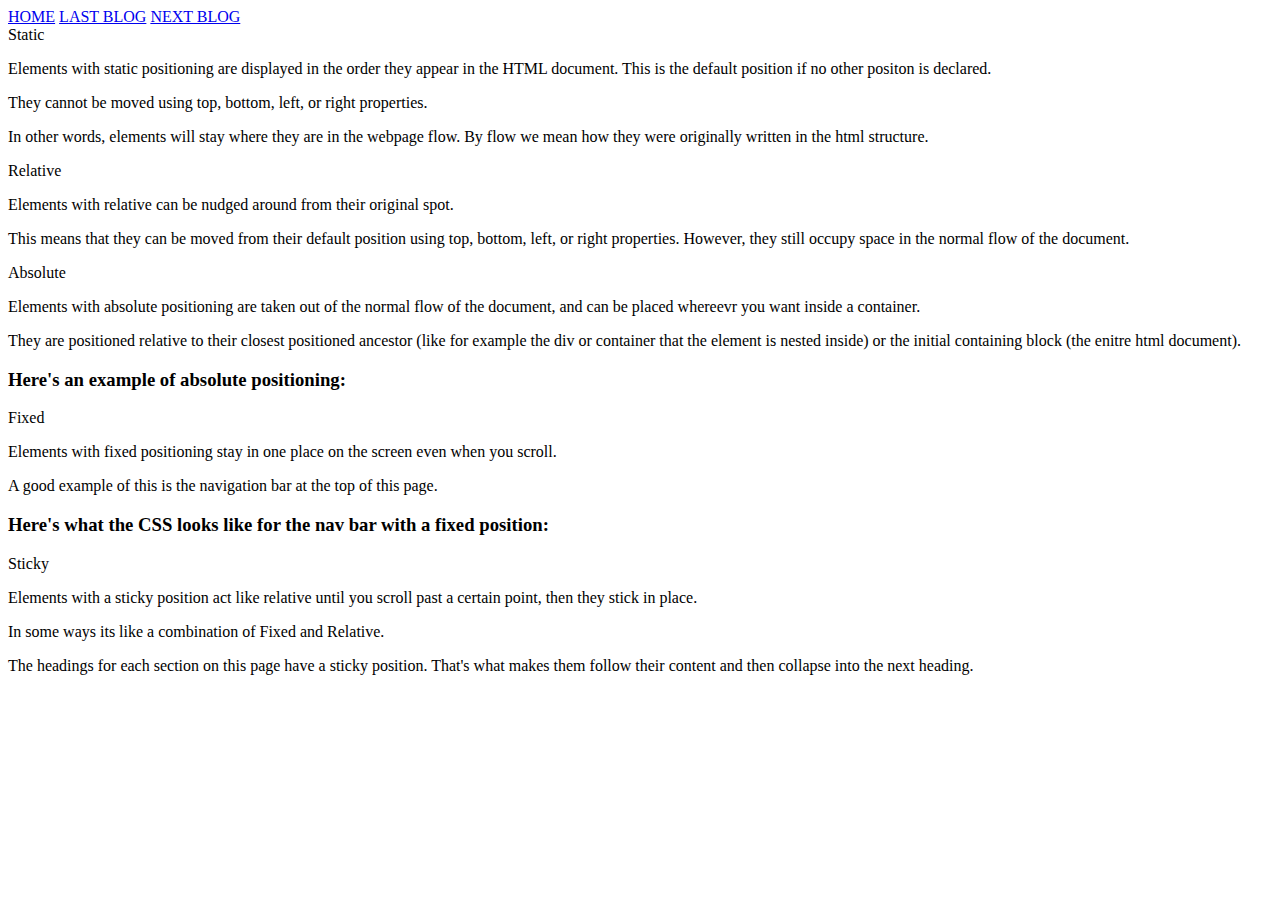
==== blog/html-css.html @ 1c371ca4 "Create html/css blog page and css file" ====
<!DOCTYPE html>
<html lang="en">
  <head>
    <meta charset="UTF-8" />
    <meta http-equiv="X-UA-Compatible" content="IE=edge" />
    <meta name="viewport" content="width=device-width, initial-scale=1.0" />
    <link href="styles/positions.css" rel="stylesheet" type="text/css" />
    <title>CSS Positions</title>
  </head>
  <body>
    <nav class="nav">
      <div class="nav-links">
        <a href="#">HOME</a>
        <a href="#">LAST BLOG</a>
        <a href="#">NEXT BLOG</a>
      </div>
    </nav>
    <div class="container">
      <div class="positions-list">
        <div class="list-group">
          <div class="list-header">Static</div>
          <div class="list-content">
            <p>
              Elements with static positioning are displayed in the order they
              appear in the HTML document. This is the default position if no
              other positon is declared.
            </p>
            <p>
              They cannot be moved using top, bottom, left, or right properties.
            </p>
            <p>
              In other words, elements will stay where they are in the webpage
              flow. By flow we mean how they were originally written in the html
              structure.
            </p>
          </div>
        </div>
        <div class="list-group">
          <div class="list-header">Relative</div>
          <div class="list-content">
            <p>
              Elements with relative can be nudged around from their original
              spot.
            </p>
            <p>
              This means that they can be moved from their default position
              using top, bottom, left, or right properties. However, they still
              occupy space in the normal flow of the document.
            </p>
          </div>
        </div>
        <div class="list-group">
          <div class="list-header">Absolute</div>
          <div class="list-content">
            <p>
              Elements with absolute positioning are taken out of the normal
              flow of the document, and can be placed whereevr you want inside a
              container.
            </p>
            <p>
              They are positioned relative to their closest positioned ancestor
              (like for example the div or container that the element is nested
              inside) or the initial containing block (the enitre html
              document).
            </p>
            <h3>Here's an example of absolute positioning:</h3>
          </div>
        </div>
        <div class="list-group">
          <div class="list-header">Fixed</div>
          <div class="list-content">
            <p>
              Elements with fixed positioning stay in one place on the screen
              even when you scroll.
            </p>
            <p>
              A good example of this is the navigation bar at the top of this
              page.
            </p>
            <h3>
              Here's what the CSS looks like for the nav bar with a fixed
              position:
            </h3>
          </div>
        </div>
        <div class="list-group">
          <div class="list-header">Sticky</div>
          <div class="list-content">
            <p>
              Elements with a sticky position act like relative until you scroll
              past a certain point, then they stick in place.
            </p>
            <p>In some ways its like a combination of Fixed and Relative.</p>
            <p>
              The headings for each section on this page have a sticky position.
              That's what makes them follow their content and then collapse into
              the next heading.
            </p>
          </div>
        </div>
      </div>
    </div>
  </body>
</html>
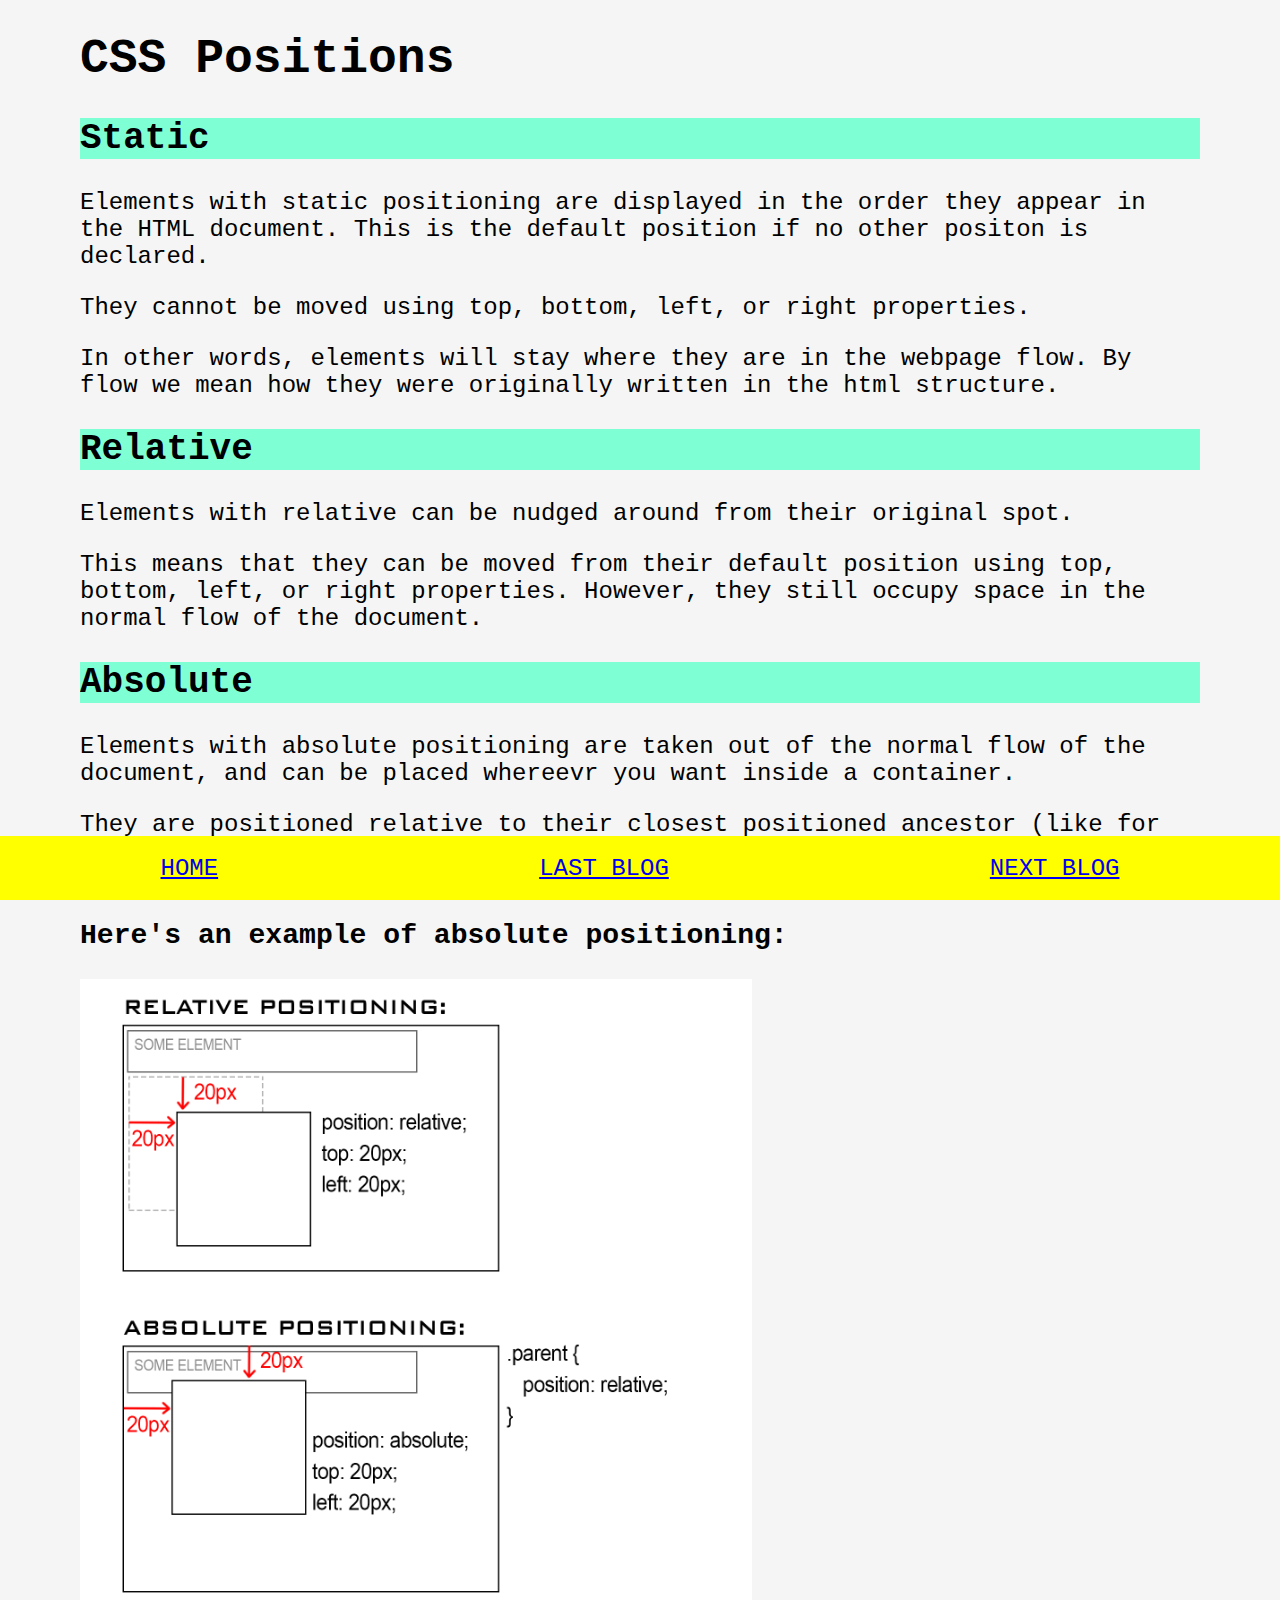
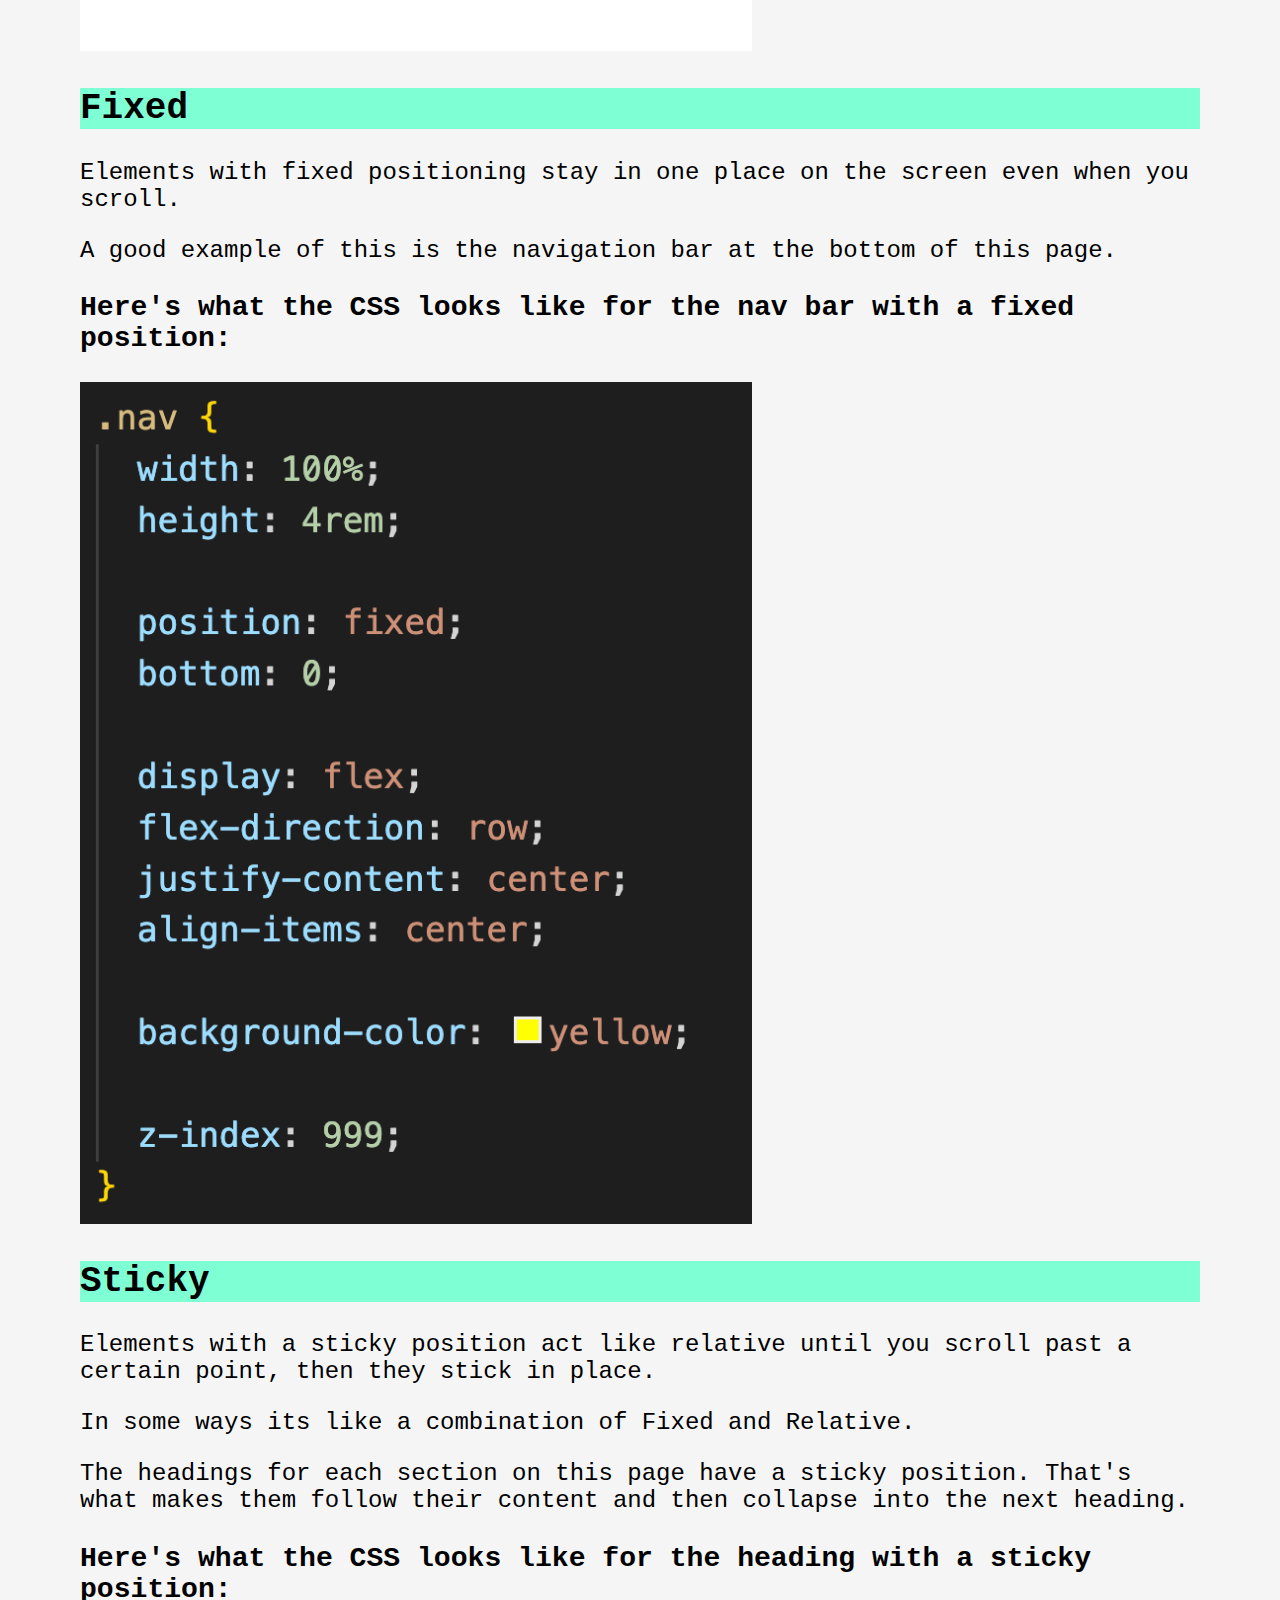
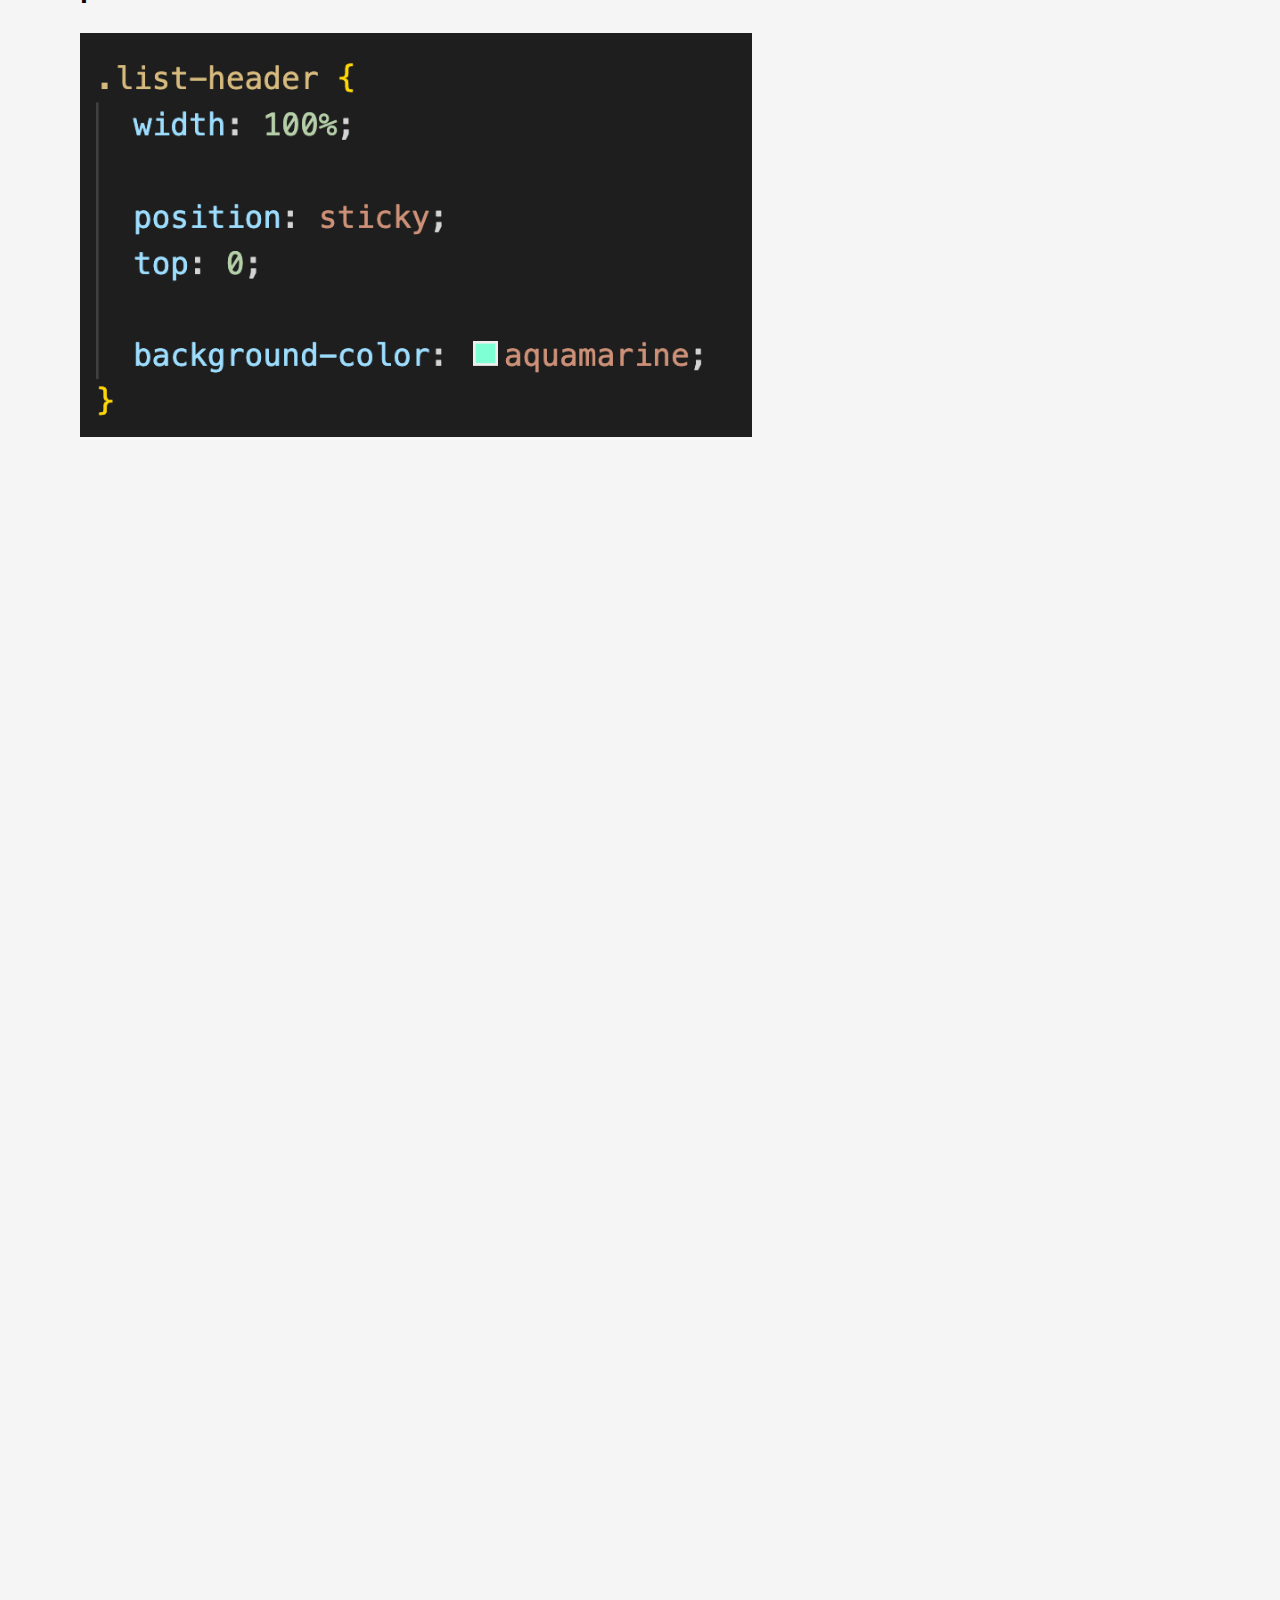
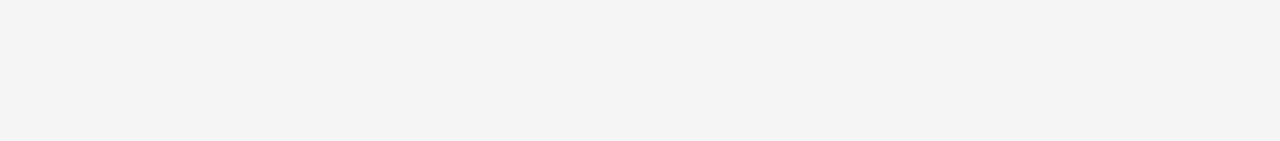
==== commit 82935f62: "Add html and css for css position blog post" ====
--- a/blog/html-css.html
+++ b/blog/html-css.html
@@ -4,21 +4,22 @@
     <meta charset="UTF-8" />
     <meta http-equiv="X-UA-Compatible" content="IE=edge" />
     <meta name="viewport" content="width=device-width, initial-scale=1.0" />
-    <link href="styles/positions.css" rel="stylesheet" type="text/css" />
+    <link href="/styles/positions.css" rel="stylesheet" type="text/css" />
     <title>CSS Positions</title>
   </head>
   <body>
     <nav class="nav">
       <div class="nav-links">
-        <a href="#">HOME</a>
-        <a href="#">LAST BLOG</a>
+        <a href="/index.html">HOME</a>
+        <a href="/blog/te-houtaewa-template.html">LAST BLOG</a>
         <a href="#">NEXT BLOG</a>
       </div>
     </nav>
     <div class="container">
+      <h1>CSS Positions</h1>
       <div class="positions-list">
         <div class="list-group">
-          <div class="list-header">Static</div>
+          <div class="list-header"><h2>Static</h2></div>
           <div class="list-content">
             <p>
               Elements with static positioning are displayed in the order they
@@ -36,7 +37,7 @@
           </div>
         </div>
         <div class="list-group">
-          <div class="list-header">Relative</div>
+          <div class="list-header"><h2>Relative</h2></div>
           <div class="list-content">
             <p>
               Elements with relative can be nudged around from their original
@@ -50,7 +51,7 @@
           </div>
         </div>
         <div class="list-group">
-          <div class="list-header">Absolute</div>
+          <div class="list-header"><h2>Absolute</h2></div>
           <div class="list-content">
             <p>
               Elements with absolute positioning are taken out of the normal
@@ -64,27 +65,41 @@
               document).
             </p>
             <h3>Here's an example of absolute positioning:</h3>
+            <div class="img-wrapper">
+              <img
+                class="screenshot-img"
+                src="/Assets/absolute-relative-css.png"
+                alt="screenshot of css rule for absolute and relative positioning"
+              />
+            </div>
           </div>
         </div>
         <div class="list-group">
-          <div class="list-header">Fixed</div>
+          <div class="list-header"><h2>Fixed</h2></div>
           <div class="list-content">
             <p>
               Elements with fixed positioning stay in one place on the screen
               even when you scroll.
             </p>
             <p>
-              A good example of this is the navigation bar at the top of this
+              A good example of this is the navigation bar at the bottom of this
               page.
             </p>
             <h3>
               Here's what the CSS looks like for the nav bar with a fixed
               position:
             </h3>
+            <div class="img-wrapper">
+              <img
+                class="screenshot-img"
+                src="/Assets/nav-fixed-css.png"
+                alt="screenshot of css rule for fixed navbar"
+              />
+            </div>
           </div>
         </div>
         <div class="list-group">
-          <div class="list-header">Sticky</div>
+          <div class="list-header"><h2>Sticky</h2></div>
           <div class="list-content">
             <p>
               Elements with a sticky position act like relative until you scroll
@@ -96,6 +111,17 @@
               That's what makes them follow their content and then collapse into
               the next heading.
             </p>
+            <h3>
+              Here's what the CSS looks like for the heading with a sticky
+              position:
+            </h3>
+            <div class="img-wrapper">
+              <img
+                class="screenshot-img"
+                src="/Assets/header-sticky-css.png"
+                alt="screenshot of css rule for sticky heading"
+              />
+            </div>
           </div>
         </div>
       </div>
--- a/styles/positions.css
+++ b/styles/positions.css
@@ -0,0 +1,59 @@
+* {
+  box-sizing: border-box;
+}
+
+body {
+  margin: 0;
+  padding: 0;
+
+  background-color: whitesmoke;
+
+  font-family: 'Courier New', Courier, monospace;
+  font-size: 1.5rem;
+}
+
+.nav {
+  width: 100%;
+  height: 4rem;
+
+  position: fixed;
+  bottom: 0;
+
+  display: flex;
+  flex-direction: row;
+  justify-content: center;
+  align-items: center;
+
+  background-color: yellow;
+
+  z-index: 999;
+}
+
+.nav-links {
+  width: 100%;
+
+  display: flex;
+  flex-direction: row;
+  justify-content: space-around;
+}
+
+.container {
+  margin: 0 5rem 5rem 5rem;
+}
+
+.list-header {
+  width: 100%;
+
+  position: sticky;
+  top: 0;
+
+  background-color: aquamarine;
+}
+
+.list-group:last-child {
+  height: 2000px;
+}
+
+.screenshot-img {
+  width: 60%;
+}
